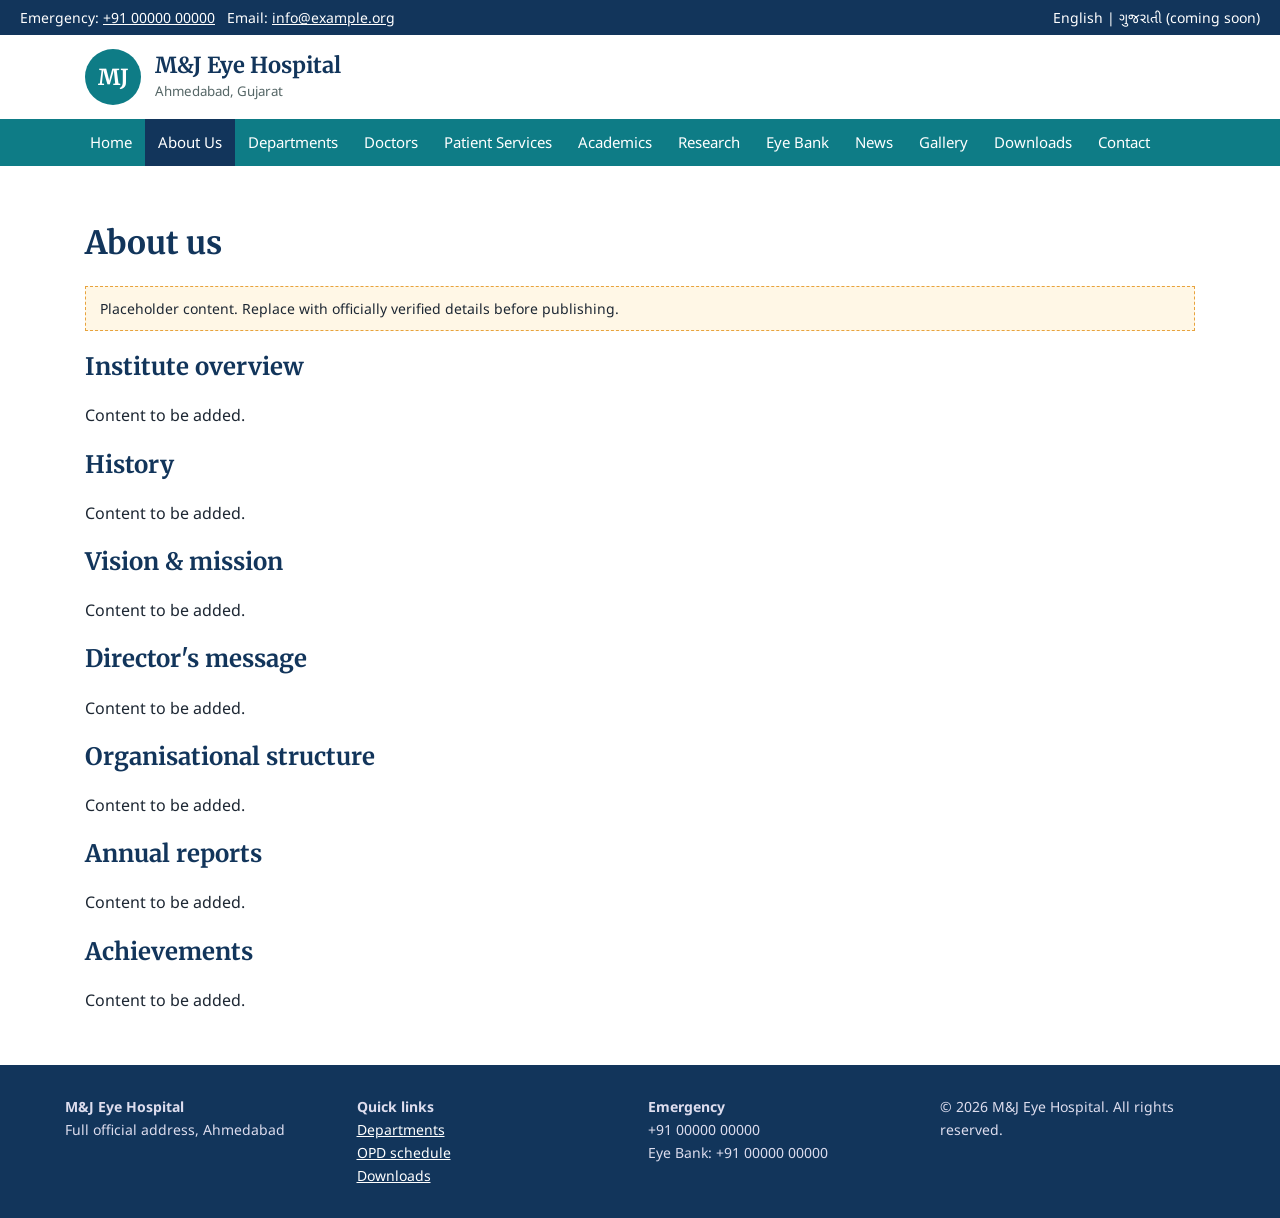
==== about.html @ 56517c9a "Add files via upload" ====
<!DOCTYPE html><html lang="en"><head><meta charset="utf-8"><meta name="viewport" content="width=device-width,initial-scale=1">
<title>About Us | M&amp;J Eye Hospital, Ahmedabad</title><meta name="description" content="Eye care, education and research - M&amp;J Eye Hospital, Ahmedabad.">
<link rel="stylesheet" href="https://fonts.googleapis.com/css2?family=Merriweather:wght@700&family=Noto+Sans:wght@400;700&family=Noto+Sans+Gujarati&display=swap"><link rel="stylesheet" href="style.css"></head><body>
<div class="top"><span>Emergency: <a href="tel:+910000000000">+91 00000 00000</a> &nbsp; Email: <a href="mailto:info@example.org">info@example.org</a></span><span>English | ગુજરાતી (coming soon)</span></div>
<div class="brand"><div class="logo" aria-hidden="true">MJ</div><div><b>M&amp;J Eye Hospital</b><small>Ahmedabad, Gujarat</small></div></div>
<nav aria-label="Main"><ul><li><a href="index.html">Home</a></li><li><a href="about.html" class=on aria-current=page>About Us</a></li><li><a href="departments.html">Departments</a></li><li><a href="doctors.html">Doctors</a></li><li><a href="patient-services.html">Patient Services</a></li><li><a href="academics.html">Academics</a></li><li><a href="research.html">Research</a></li><li><a href="eye-bank.html">Eye Bank</a></li><li><a href="news.html">News</a></li><li><a href="gallery.html">Gallery</a></li><li><a href="downloads.html">Downloads</a></li><li><a href="contact.html">Contact</a></li></ul></nav><main class="wrap"><h1>About us</h1><p class="ph">Placeholder content. Replace with officially verified details before publishing.</p><h2>Institute overview</h2><p>Content to be added.</p><h2>History</h2><p>Content to be added.</p><h2>Vision &amp; mission</h2><p>Content to be added.</p><h2>Director's message</h2><p>Content to be added.</p><h2>Organisational structure</h2><p>Content to be added.</p><h2>Annual reports</h2><p>Content to be added.</p><h2>Achievements</h2><p>Content to be added.</p></main>
<footer><div class="grid"><div><b>M&amp;J Eye Hospital</b><br>Full official address, Ahmedabad</div><div><b>Quick links</b><br><a href="departments.html">Departments</a><br><a href="doctors.html">OPD schedule</a><br><a href="downloads.html">Downloads</a></div><div><b>Emergency</b><br>+91 00000 00000<br>Eye Bank: +91 00000 00000</div><div>&copy; 2026 M&amp;J Eye Hospital. All rights reserved.</div></div></footer></body></html>
---- style.css ----
*{box-sizing:border-box}:root{--navy:#12355B;--teal:#0E7C86;--mist:#EEF4F7;--amber:#E8A33D;--ink:#1d2733}
body{margin:0;font:16px/1.65 'Noto Sans','Noto Sans Gujarati',sans-serif;color:var(--ink);background:#fff}
h1,h2,h3{font-family:'Merriweather',serif;color:var(--navy);line-height:1.3}a{color:var(--teal)}
.top{background:var(--navy);color:#fff;font-size:14px;padding:6px 20px;display:flex;justify-content:space-between;flex-wrap:wrap;gap:8px}.top a{color:#fff}
.brand{display:flex;align-items:center;gap:14px;padding:14px 20px;max-width:1150px;margin:auto}.logo{width:56px;height:56px;border-radius:50%;background:var(--teal);color:#fff;display:grid;place-items:center;font:700 22px Merriweather,serif}
.brand b{font:700 22px Merriweather,serif;color:var(--navy)}.brand small{display:block;color:#566}
nav{background:var(--teal)}nav ul{list-style:none;margin:auto;padding:0 12px;max-width:1150px;display:flex;flex-wrap:wrap}nav a{display:block;padding:11px 13px;color:#fff;text-decoration:none;font-size:15px}nav a:hover,nav a.on{background:var(--navy)}
a:focus-visible,button:focus-visible{outline:3px solid var(--amber);outline-offset:2px}
.wrap{max-width:1150px;margin:auto;padding:36px 20px}
.hero{background:linear-gradient(120deg,var(--navy),#1b5a7a);color:#fff;padding:70px 20px}.hero div{max-width:1150px;margin:auto}.hero h1{color:#fff;font-size:clamp(28px,5vw,46px);margin:0 0 10px;max-width:700px}.hero p{max-width:600px;font-size:18px}
.btn{display:inline-block;background:var(--amber);color:#1d2733;padding:11px 22px;border-radius:4px;font-weight:700;text-decoration:none;margin:6px 8px 0 0}.btn.alt{background:transparent;color:#fff;border:2px solid #fff}
.grid{display:grid;grid-template-columns:repeat(auto-fit,minmax(210px,1fr));gap:16px}
.card{background:var(--mist);border-left:4px solid var(--teal);padding:16px 18px;border-radius:3px}.card h3{margin:0 0 6px;font-size:17px}
.stats{background:var(--mist)}.stats .grid{text-align:center}.stats b{display:block;font:700 34px Merriweather,serif;color:var(--teal)}
.notice li{margin-bottom:8px}.ph{background:#fff7e6;border:1px dashed var(--amber);padding:10px 14px;font-size:14px;margin:16px 0}
.pic{aspect-ratio:4/3;background:#cfdde5;display:grid;place-items:center;color:#456;border-radius:3px}
table{border-collapse:collapse;width:100%}td,th{border:1px solid #c9d6de;padding:8px 10px;text-align:left}th{background:var(--mist)}
input,textarea{width:100%;padding:10px;border:1px solid #9ab;border-radius:3px;font:inherit;margin:4px 0 12px}
footer{background:var(--navy);color:#dde;padding:30px 20px;font-size:14px}footer .grid{max-width:1150px;margin:auto}footer a{color:#fff}
@media(max-width:640px){nav a{padding:9px 10px}}@media print{nav,.top{display:none}}
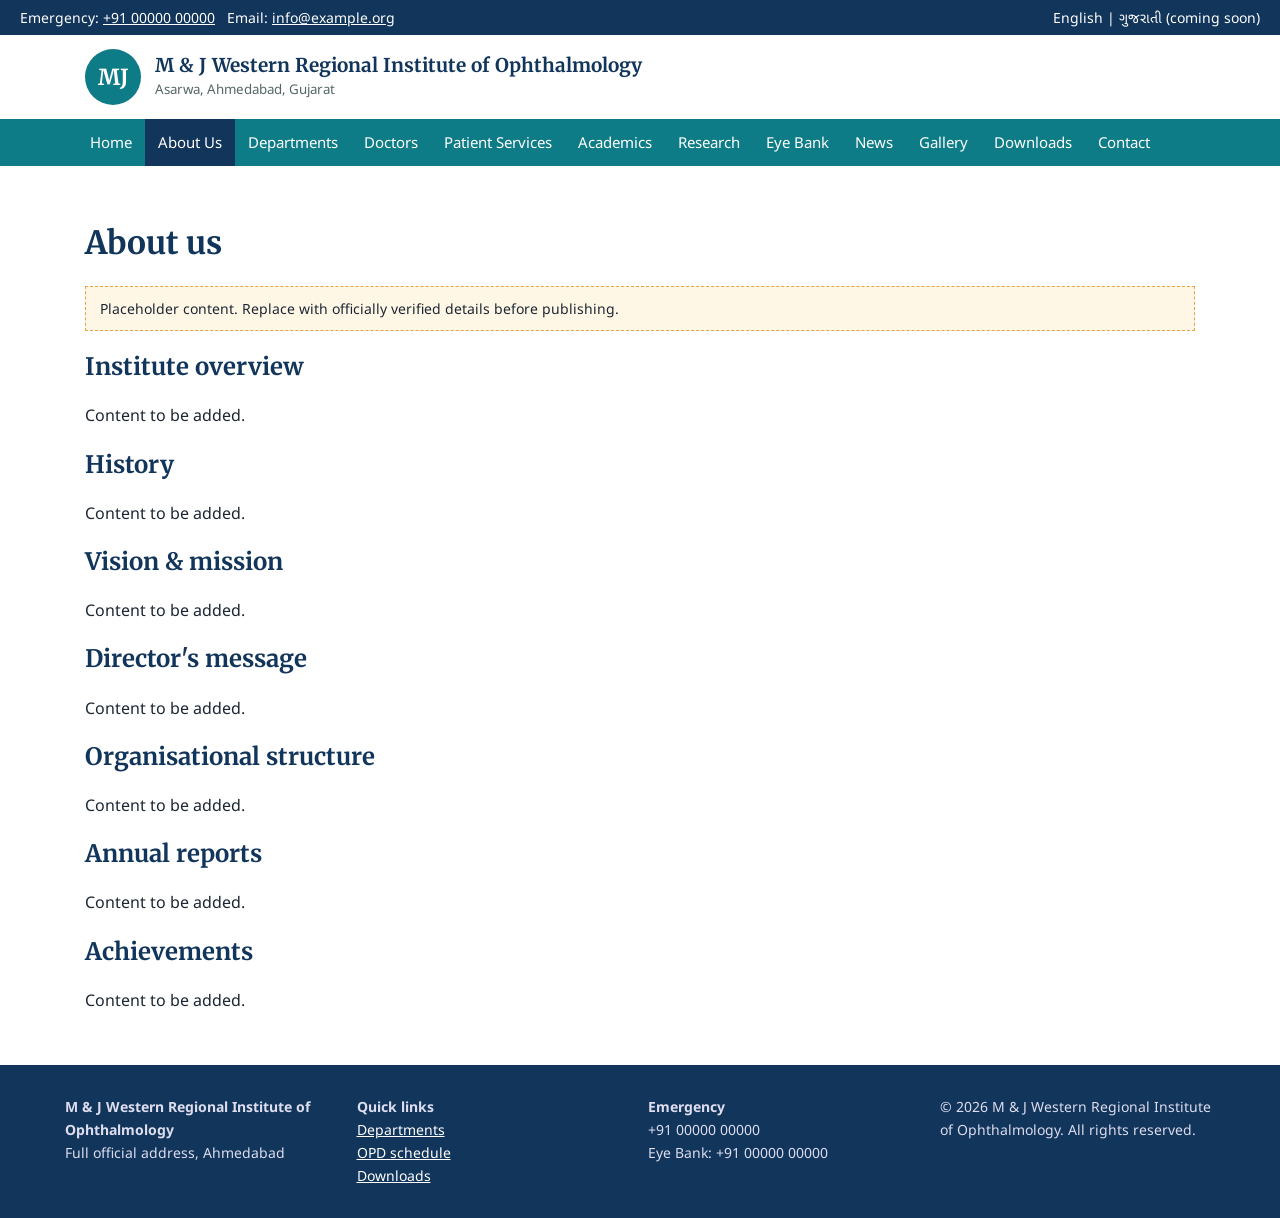
==== commit ead1ea1a: "Add files via upload" ====
--- a/about.html
+++ b/about.html
@@ -1,7 +1,7 @@
 <!DOCTYPE html><html lang="en"><head><meta charset="utf-8"><meta name="viewport" content="width=device-width,initial-scale=1">
-<title>About Us | M&amp;J Eye Hospital, Ahmedabad</title><meta name="description" content="Eye care, education and research - M&amp;J Eye Hospital, Ahmedabad.">
+<title>About Us | M &amp; J Western Regional Institute of Ophthalmology, Ahmedabad</title><meta name="description" content="Eye care, education and research - M &amp; J Western Regional Institute of Ophthalmology, Ahmedabad.">
 <link rel="stylesheet" href="https://fonts.googleapis.com/css2?family=Merriweather:wght@700&family=Noto+Sans:wght@400;700&family=Noto+Sans+Gujarati&display=swap"><link rel="stylesheet" href="style.css"></head><body>
 <div class="top"><span>Emergency: <a href="tel:+910000000000">+91 00000 00000</a> &nbsp; Email: <a href="mailto:info@example.org">info@example.org</a></span><span>English | ગુજરાતી (coming soon)</span></div>
-<div class="brand"><div class="logo" aria-hidden="true">MJ</div><div><b>M&amp;J Eye Hospital</b><small>Ahmedabad, Gujarat</small></div></div>
+<div class="brand"><img class="logo" src="Webfoto/logo.png" alt="" width="56" height="56" onerror="this.outerHTML='<div class=logo aria-hidden=true>MJ</div>'"><div><b>M &amp; J Western Regional Institute of Ophthalmology</b><small>Asarwa, Ahmedabad, Gujarat</small></div></div>
 <nav aria-label="Main"><ul><li><a href="index.html">Home</a></li><li><a href="about.html" class=on aria-current=page>About Us</a></li><li><a href="departments.html">Departments</a></li><li><a href="doctors.html">Doctors</a></li><li><a href="patient-services.html">Patient Services</a></li><li><a href="academics.html">Academics</a></li><li><a href="research.html">Research</a></li><li><a href="eye-bank.html">Eye Bank</a></li><li><a href="news.html">News</a></li><li><a href="gallery.html">Gallery</a></li><li><a href="downloads.html">Downloads</a></li><li><a href="contact.html">Contact</a></li></ul></nav><main class="wrap"><h1>About us</h1><p class="ph">Placeholder content. Replace with officially verified details before publishing.</p><h2>Institute overview</h2><p>Content to be added.</p><h2>History</h2><p>Content to be added.</p><h2>Vision &amp; mission</h2><p>Content to be added.</p><h2>Director's message</h2><p>Content to be added.</p><h2>Organisational structure</h2><p>Content to be added.</p><h2>Annual reports</h2><p>Content to be added.</p><h2>Achievements</h2><p>Content to be added.</p></main>
-<footer><div class="grid"><div><b>M&amp;J Eye Hospital</b><br>Full official address, Ahmedabad</div><div><b>Quick links</b><br><a href="departments.html">Departments</a><br><a href="doctors.html">OPD schedule</a><br><a href="downloads.html">Downloads</a></div><div><b>Emergency</b><br>+91 00000 00000<br>Eye Bank: +91 00000 00000</div><div>&copy; 2026 M&amp;J Eye Hospital. All rights reserved.</div></div></footer></body></html>+<footer><div class="grid"><div><b>M &amp; J Western Regional Institute of Ophthalmology</b><br>Full official address, Ahmedabad</div><div><b>Quick links</b><br><a href="departments.html">Departments</a><br><a href="doctors.html">OPD schedule</a><br><a href="downloads.html">Downloads</a></div><div><b>Emergency</b><br>+91 00000 00000<br>Eye Bank: +91 00000 00000</div><div>&copy; 2026 M &amp; J Western Regional Institute of Ophthalmology. All rights reserved.</div></div></footer></body></html>
--- a/style.css
+++ b/style.css
@@ -2,19 +2,20 @@
 body{margin:0;font:16px/1.65 'Noto Sans','Noto Sans Gujarati',sans-serif;color:var(--ink);background:#fff}
 h1,h2,h3{font-family:'Merriweather',serif;color:var(--navy);line-height:1.3}a{color:var(--teal)}
 .top{background:var(--navy);color:#fff;font-size:14px;padding:6px 20px;display:flex;justify-content:space-between;flex-wrap:wrap;gap:8px}.top a{color:#fff}
-.brand{display:flex;align-items:center;gap:14px;padding:14px 20px;max-width:1150px;margin:auto}.logo{width:56px;height:56px;border-radius:50%;background:var(--teal);color:#fff;display:grid;place-items:center;font:700 22px Merriweather,serif}
+.brand{display:flex;align-items:center;gap:14px;padding:14px 20px;max-width:1150px;margin:auto}.logo{width:56px;height:56px;border-radius:50%;object-fit:contain;background:var(--teal);color:#fff;display:grid;place-items:center;font:700 22px Merriweather,serif}
 .brand b{font:700 22px Merriweather,serif;color:var(--navy)}.brand small{display:block;color:#566}
 nav{background:var(--teal)}nav ul{list-style:none;margin:auto;padding:0 12px;max-width:1150px;display:flex;flex-wrap:wrap}nav a{display:block;padding:11px 13px;color:#fff;text-decoration:none;font-size:15px}nav a:hover,nav a.on{background:var(--navy)}
 a:focus-visible,button:focus-visible{outline:3px solid var(--amber);outline-offset:2px}
 .wrap{max-width:1150px;margin:auto;padding:36px 20px}
-.hero{background:linear-gradient(120deg,var(--navy),#1b5a7a);color:#fff;padding:70px 20px}.hero div{max-width:1150px;margin:auto}.hero h1{color:#fff;font-size:clamp(28px,5vw,46px);margin:0 0 10px;max-width:700px}.hero p{max-width:600px;font-size:18px}
+.hero{background:linear-gradient(120deg,rgba(18,53,91,.92),rgba(27,90,122,.85)),url(Webfoto/hero.jpg) center/cover,var(--navy);color:#fff;padding:70px 20px}.hero div{max-width:1150px;margin:auto}.hero h1{color:#fff;font-size:clamp(28px,5vw,46px);margin:0 0 10px;max-width:700px}.hero p{max-width:600px;font-size:18px}
 .btn{display:inline-block;background:var(--amber);color:#1d2733;padding:11px 22px;border-radius:4px;font-weight:700;text-decoration:none;margin:6px 8px 0 0}.btn.alt{background:transparent;color:#fff;border:2px solid #fff}
 .grid{display:grid;grid-template-columns:repeat(auto-fit,minmax(210px,1fr));gap:16px}
 .card{background:var(--mist);border-left:4px solid var(--teal);padding:16px 18px;border-radius:3px}.card h3{margin:0 0 6px;font-size:17px}
 .stats{background:var(--mist)}.stats .grid{text-align:center}.stats b{display:block;font:700 34px Merriweather,serif;color:var(--teal)}
 .notice li{margin-bottom:8px}.ph{background:#fff7e6;border:1px dashed var(--amber);padding:10px 14px;font-size:14px;margin:16px 0}
-.pic{aspect-ratio:4/3;background:#cfdde5;display:grid;place-items:center;color:#456;border-radius:3px}
+.pic{position:relative;overflow:hidden;aspect-ratio:4/3;background:#cfdde5;display:grid;place-items:center;color:#456;border-radius:3px}
 table{border-collapse:collapse;width:100%}td,th{border:1px solid #c9d6de;padding:8px 10px;text-align:left}th{background:var(--mist)}
 input,textarea{width:100%;padding:10px;border:1px solid #9ab;border-radius:3px;font:inherit;margin:4px 0 12px}
 footer{background:var(--navy);color:#dde;padding:30px 20px;font-size:14px}footer .grid{max-width:1150px;margin:auto}footer a{color:#fff}
-@media(max-width:640px){nav a{padding:9px 10px}}@media print{nav,.top{display:none}}+@media(max-width:640px){nav a{padding:9px 10px}}@media print{nav,.top{display:none}}
+.pic img{position:absolute;inset:0;width:100%;height:100%;object-fit:cover}.brand b{font-size:19px}
